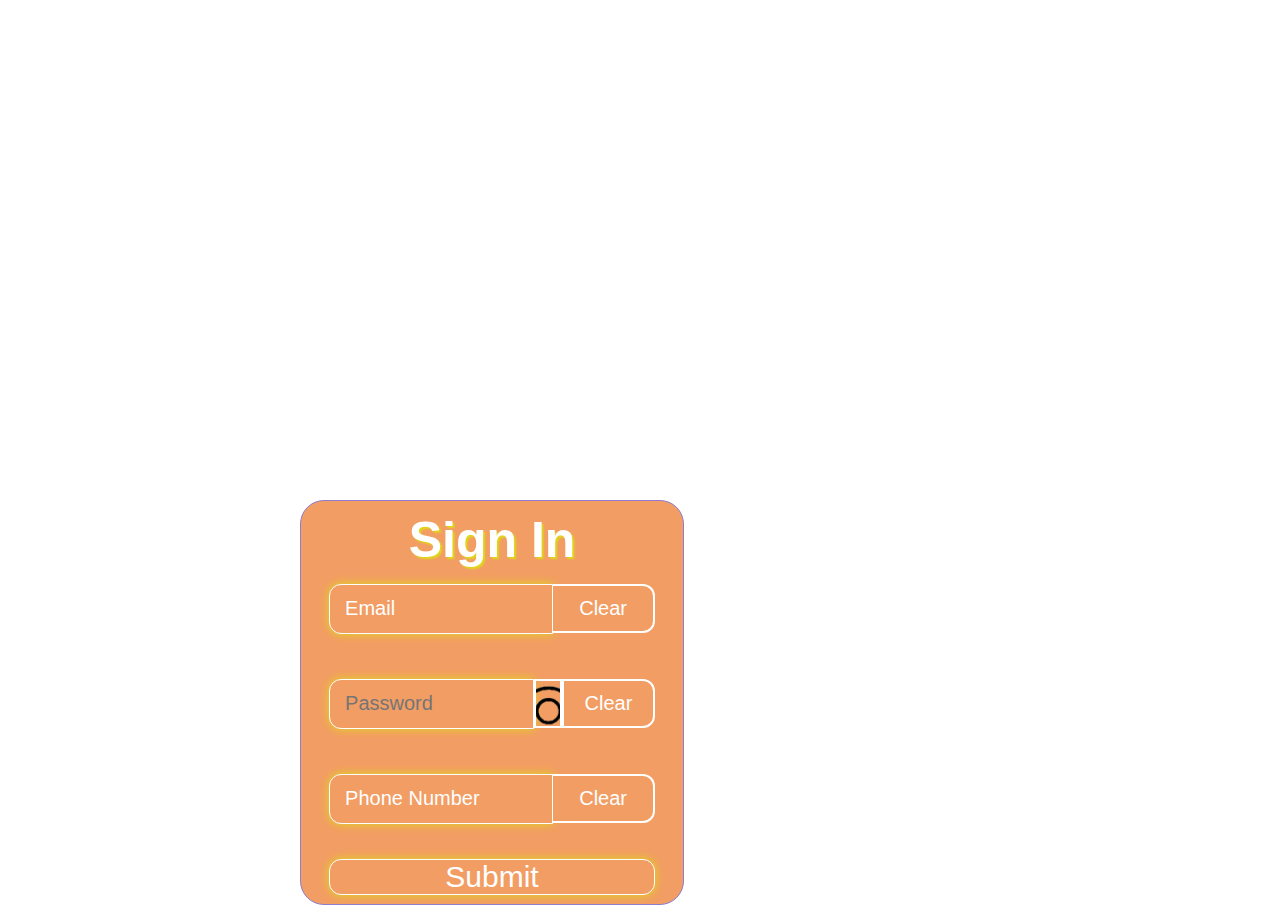
==== index.html @ 14756266 "init" ====
<!DOCTYPE html>
<html lang="en">
  <head>
    <meta charset="UTF-8" />
    <meta name="viewport" content="width=device-width, initial-scale=1.0" />
    <title>Document</title>
    <link rel="stylesheet" href="./fc.css" />
  </head>
  <body class="body">
    <div class="intro">
      <div class="ug">Sign In</div>
      <div style="display: flex; width: 90%">
        <input placeholder="Email" type="text" class="input" id="Email" />
        <button class="submit" id="clE">Clear</button>
      </div>
      <div style="display: flex; margin-top: 30px; width: 90%">
        <input placeholder="Password" class="input1" id="Password" />
        <div class="eye" id="eye"></div>

        <button class="submit1" id="clP">Clear</button>
      </div>
      <div style="display: flex; margin-top: 30px; width: 90%">
        <input
          placeholder="Phone Number"
          type="text"
          class="input"
          id="Number"
        />
        <button class="submit" id="clN">Clear</button>
      </div>
      <button class="btn" id="btn">Submit</button>
    </div>
  </body>
  <script src="./fc.js"></script>
</html>
---- fc.css ----
* {
  margin: 0;
  padding: 0;
  box-sizing: border-box;
  font-family: adobe-clean, adobe-clean-han-japanese, source-sans-pro,
    Helvetica Neue, Helvetica, sans-serif;
}
.body {
  background-image: url(https://i.pinimg.com/originals/b5/77/67/b5776771bb3df8a4e8d61d1978304b2a.jpg);
  background-size: cover;
  display: flex;
  height: 100vh;
}
.intro {
  height: 45vh;
  width: 30vw;
  background-color: rgb(242, 157, 100);
  border-radius: 24px;
  border: 1.5px rgb(142, 124, 207) solid;
  margin-left: 300px;
  margin-top: 500px;
  display: flex;
  flex-direction: column;
  padding: 10px;
  justify-content: center;
  gap: 15px;
  align-items: center;
}
.ug {
  font-size: 50px;
  text-shadow: 2px 2px 2px #e0d918;
  font-weight: 900;
  color: white;
  font-family: adobe-clean, adobe-clean-han-japanese, source-sans-pro,
    Helvetica Neue, Helvetica, sans-serif;
  transition: 0.5s;
}
.ug:hover {
  text-shadow: 3px 3px 3px #ff6f07;
  cursor: pointer;
  font-size: 60px;
}
.input {
  width: 99%;
  height: 50px;
  border-top-left-radius: 12px;
  border-bottom-left-radius: 12px;
  -moz-box-shadow: 0 0 10px #e0d918;
  -webkit-box-shadow: 0 0 10px #e0d918;
  box-shadow: 0 0 10px #e0d918;

  border: white 1.5px solid;
  background-color: rgb(242, 157, 100);
  padding: 5px;
  padding-left: 15px;
  color: white;
  font-size: 20px;
  transition: 0.5s;
}
.input1 {
  width: 99%;
  height: 50px;
  border-top-left-radius: 12px;
  border-bottom-left-radius: 12px;
  -moz-box-shadow: 0 0 10px #e0d918;
  -webkit-box-shadow: 0 0 10px #e0d918;
  box-shadow: 0 0 10px #e0d918;

  border-top: white 1.5px solid;
  border-left: white 1.5px solid;
  border-bottom: white 1.5px solid;
  border-right: white 1.5px solid;
  background-color: rgb(242, 157, 100);
  padding: 5px;
  padding-left: 15px;
  color: white;
  font-size: 20px;
  transition: 0.5s;
}
input:focus {
  outline: none;
  border: 2px rgb(242, 157, 100) solid;
  width: 100%;
  height: 60px;
  background-color: white;
  color: rgb(242, 157, 100);
  -moz-box-shadow: 0 0 15px #ff6f07;
  -webkit-box-shadow: 0 0 15px #ff6f07;
  box-shadow: 0 0 15px #ff6f07;
}
.input::placeholder {
  color: white;
  font-weight: 400;
}

.submit {
  height: 99%;
  width: 150px;
  background-color: rgb(242, 157, 100);
  border-top-right-radius: 12px;
  border-bottom-right-radius: 12px;
  color: white;
  font-size: 20px;
  display: flex;
  font-weight: 400;
  border: 2px solid white;
  border-left: 0px;
  justify-content: center;
  align-items: center;
  transition: 0.5s;
}
.submit:hover {
  background-color: white;
  color: rgb(242, 157, 100);
  cursor: pointer;
}
.submit1 {
  height: 99%;
  width: 150px;
  background-color: rgb(242, 157, 100);
  border-top-right-radius: 12px;
  border-bottom-right-radius: 12px;
  color: white;
  font-size: 20px;
  display: flex;
  font-weight: 400;
  border: 2px solid white;
  justify-content: center;
  align-items: center;
  transition: 0.5s;
}
.submit1:hover {
  background-color: white;
  color: rgb(242, 157, 100);
  cursor: pointer;
}
.btn {
  width: 90%;
  border-radius: 12px;
  height: 70px;
  color: white;
  margin-top: 20px;
  font-size: 30px;
  border: white 1.5px solid;
  background-color: rgb(242, 157, 100);
  transition: 0.5s;
  -moz-box-shadow: 0 0 10px #e0d918;
  -webkit-box-shadow: 0 0 10px #e0d918;
  box-shadow: 0 0 10px #e0d918;
  transition-property: height 0.5s, width 0.5s;
}
.btn:hover {
  background-color: white;
  height: 100px;
  width: 95%;
  -moz-box-shadow: 0 0 15px #ff6f07;
  -webkit-box-shadow: 0 0 15px #ff6f07;
  box-shadow: 0 0 15px #ff6f07;
  color: rgb(242, 157, 100);
  cursor: pointer;
}
.eye {
  background-image: url(./remove.png);
  background-size: cover;
  background-position: center;
  height: 99%;
  width: 43px;
  transition: 0.5s;
  border: white 2px solid;
}
.eye:hover {
  background-color: white;
}
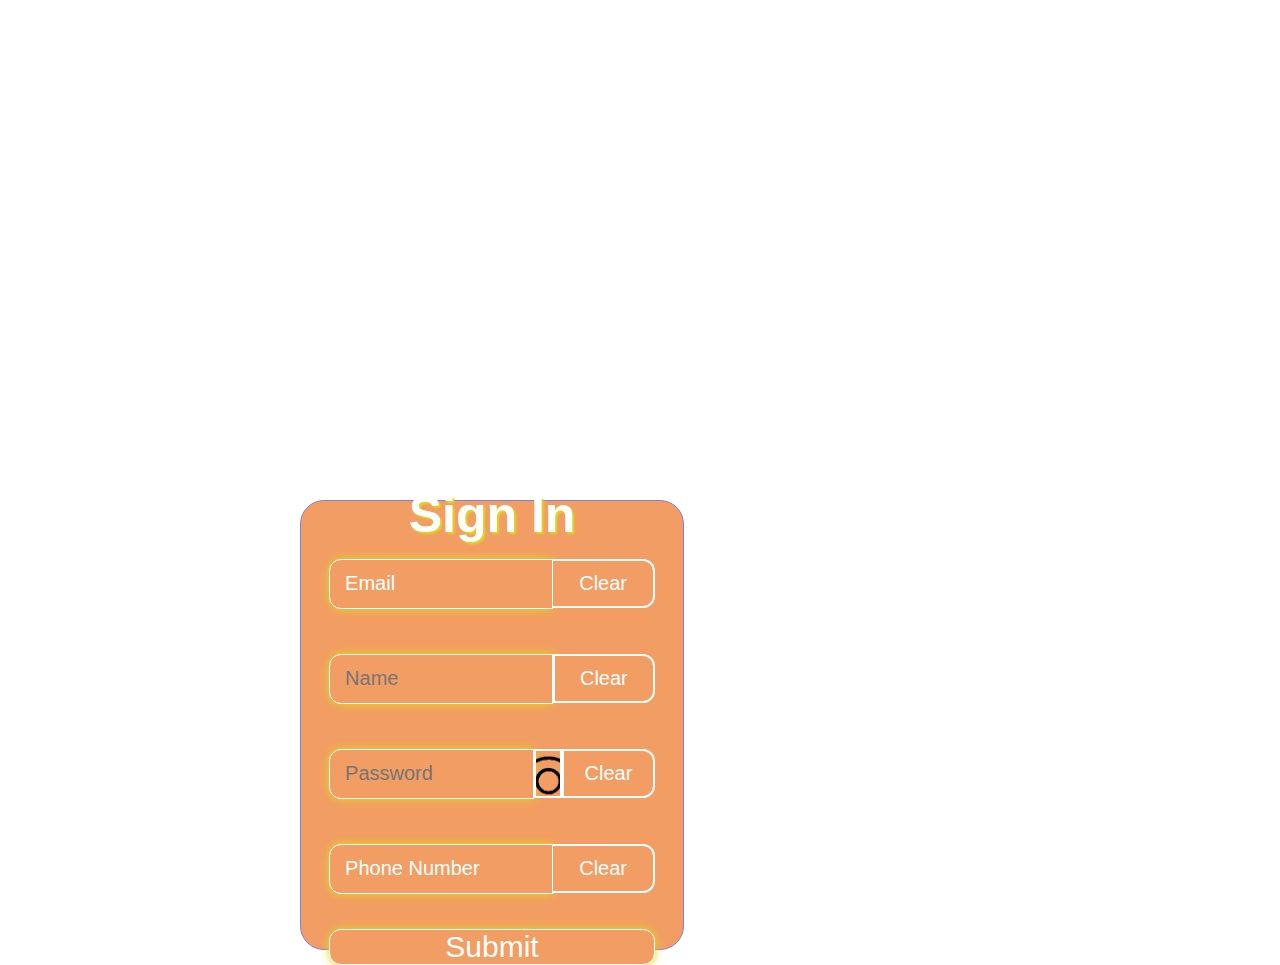
==== commit 0863ee0f: "init2" ====
--- a/index.html
+++ b/index.html
@@ -12,6 +12,11 @@
       <div style="display: flex; width: 90%">
         <input placeholder="Email" type="text" class="input" id="Email" />
         <button class="submit" id="clE">Clear</button>
+      </div>
+      <div style="display: flex; margin-top: 30px; width: 90%">
+        <input placeholder="Name" class="input1" id="Name" />
+
+        <button class="submit1" id="clNer">Clear</button>
       </div>
       <div style="display: flex; margin-top: 30px; width: 90%">
         <input placeholder="Password" class="input1" id="Password" />
--- a/fc.css
+++ b/fc.css
@@ -12,7 +12,7 @@
   height: 100vh;
 }
 .intro {
-  height: 45vh;
+  height: 50vh;
   width: 30vw;
   background-color: rgb(242, 157, 100);
   border-radius: 24px;
